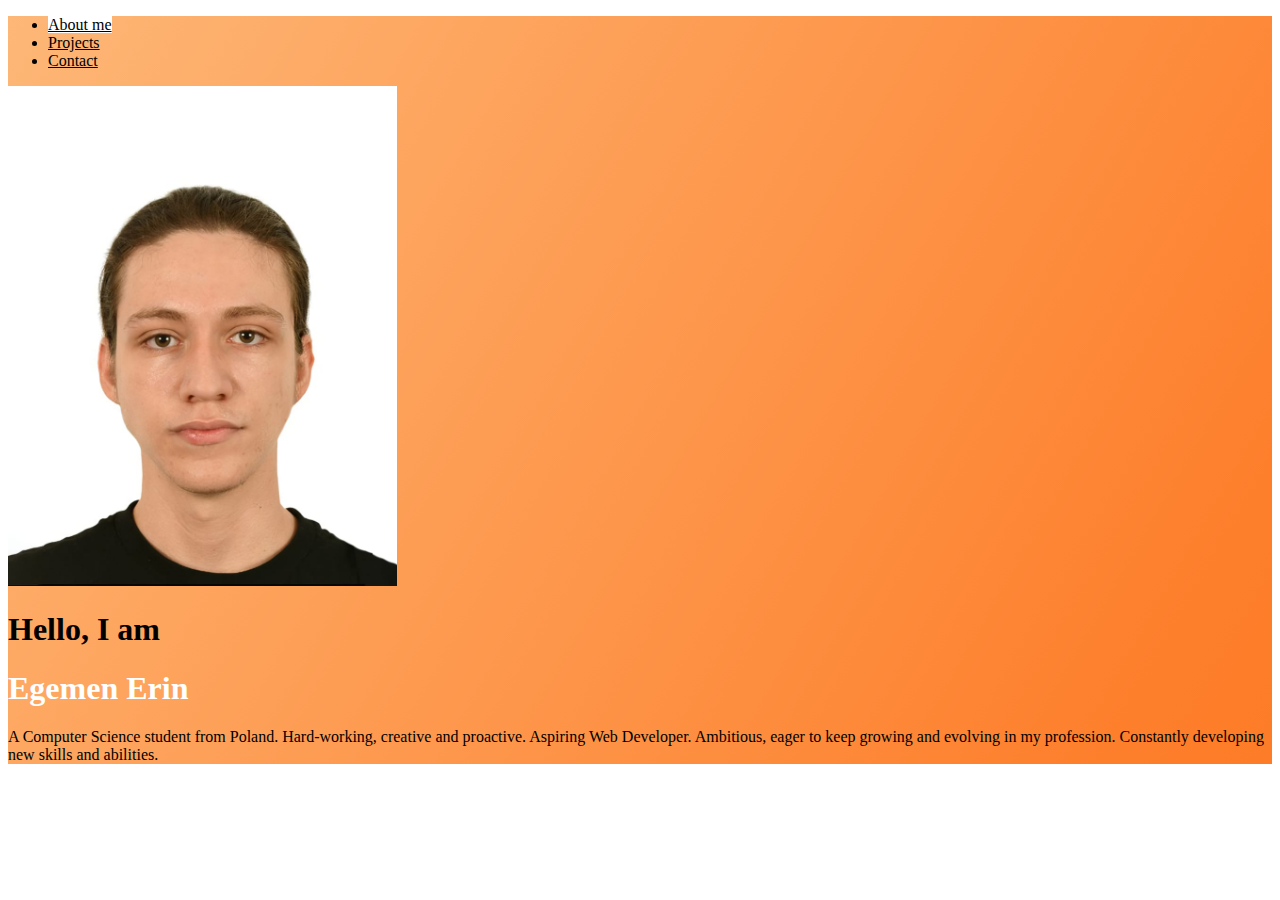
==== index.html @ 09c873bf "Add files via upload" ====
<!DOCTYPE html>
<html lang="en">
<head>
    <meta charset="UTF-8">
    <meta name="viewport" content="width=device-width, initial-scale=1.0">
    <title>Document</title>
    <link href="https://cdn.jsdelivr.net/npm/bootstrap@5.3.1/dist/css/bootstrap.min.css" rel="stylesheet" integrity="sha384-4bw+/aepP/YC94hEpVNVgiZdgIC5+VKNBQNGCHeKRQN+PtmoHDEXuppvnDJzQIu9" crossorigin="anonymous">
    <link rel="stylesheet" href="./style.css">
</head>
<body>
  <div class="gradient-background">
    <div id="Navbar" class="container">
        <header class="d-flex justify-content-center py-3">
          <ul class="nav nav-pills">
            <li class="nav-item"><a href="#" class="nav-link active" aria-current="page">About me</a></li>
            <li class="nav-item"><a href="#" class="nav-link">Projects</a></li>
            <li class="nav-item"><a href="#" class="nav-link">Contact</a></li>
          </ul>
        </header>
      </div>
      <div id="Title" class="container col-xxl-8 px-4 py-5">
        <div class="row flex-lg-row-reverse align-items-center g-5 py-5">
          <div class="col-10 col-sm-8 col-lg-6">
            <div class="parallax-container">
              <img class="rounded-5"src="./images/Egemen Smiling.png" class="d-block mx-lg-auto img-fluid" alt="Bootstrap Themes" height="500" loading="lazy">
            </div>
          </div>
          <div class="col-lg-6">
            <h1 id="Hello" class="display-5 fw-bold text-body-emphasis lh-1 mb-3">Hello, I am</h1>
            <h1 id="Name" class="display-5 fw-bold text-body-emphasis lh-1 mb-3">Egemen Erin</h1>
            <p class="lead">A Computer Science student from Poland. Hard-working, creative and proactive. Aspiring Web Developer. Ambitious, eager to keep growing and evolving in my profession. Constantly developing new skills and abilities.</p>
          </div>
        </div>
      </div>
    </div>
    
    
      <script src="https://cdn.jsdelivr.net/npm/bootstrap@5.3.1/dist/js/bootstrap.bundle.min.js" integrity="sha384-HwwvtgBNo3bZJJLYd8oVXjrBZt8cqVSpeBNS5n7C8IVInixGAoxmnlMuBnhbgrkm" crossorigin="anonymous"></script>
</body>
</html>
---- style.css ----
.gradient-background {
    background: linear-gradient(300deg, #FF6200, #FD7F2C, #FDB777);
    background-size: 180% 180%;
    animation: gradient-animation 18s ease infinite;
  }
  
  @keyframes gradient-animation {
    0% {
      background-position: 0% 50%;
    }
    50% {
      background-position: 100% 50%;
    }
    100% {
      background-position: 0% 50%;
    }
  }
  
.nav-link.active {
    background-color: white!important;
    }
.nav-link {
    color: black!important;
    }
#Name{
    color: white!important;
}
.education {
  padding: 20px;

}
.education h2, .education h3 {
  margin-top: 10px;
}
.education ul {
  padding-left: 20px;
}
@keyframes scaleAnimation {
  0% { transform: scale(1); }
  50% { transform: scale(1.05); } /* Scale up to 110% */
  100% { transform: scale(1); }
}

.rounded-5:hover {
  animation: scaleAnimation 0.3s ease-in-out; /* Apply the animation */
}
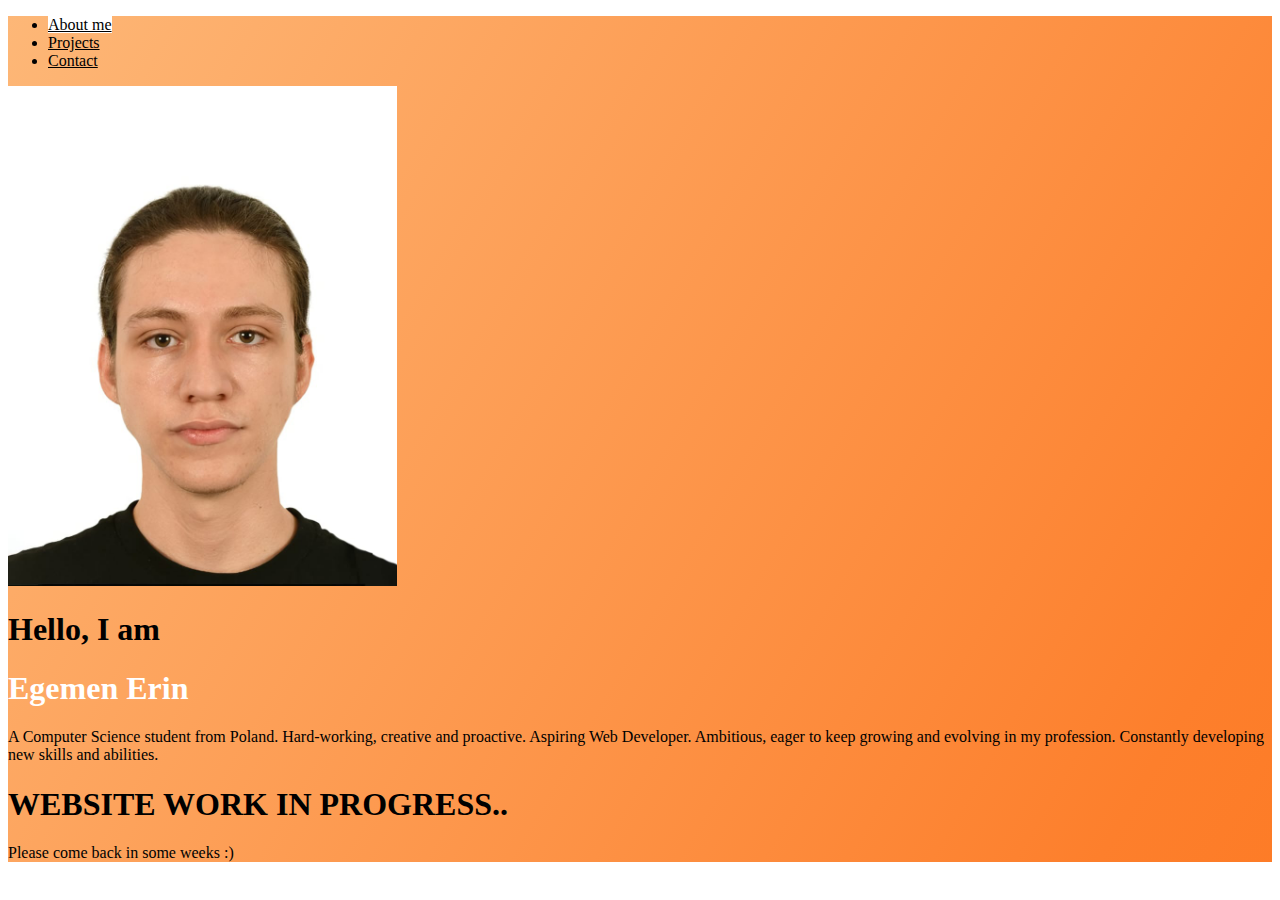
==== commit 492b0001: "added work in progress" ====
--- a/index.html
+++ b/index.html
@@ -32,6 +32,16 @@
           </div>
         </div>
       </div>
+      <div class="px-4 py-5 text-center">
+        <div class="py-5">
+          <h1 class="display-5 fw-bold text-white">WEBSITE WORK IN PROGRESS..</h1>
+          <div class="col-lg-6 mx-auto">
+            <p class="fs-5 mb-4">Please come back in some weeks :)</p>
+            <div class="d-grid gap-2 d-sm-flex justify-content-sm-center">
+            </div>
+          </div>
+        </div>
+      </div>
     </div>
     
     
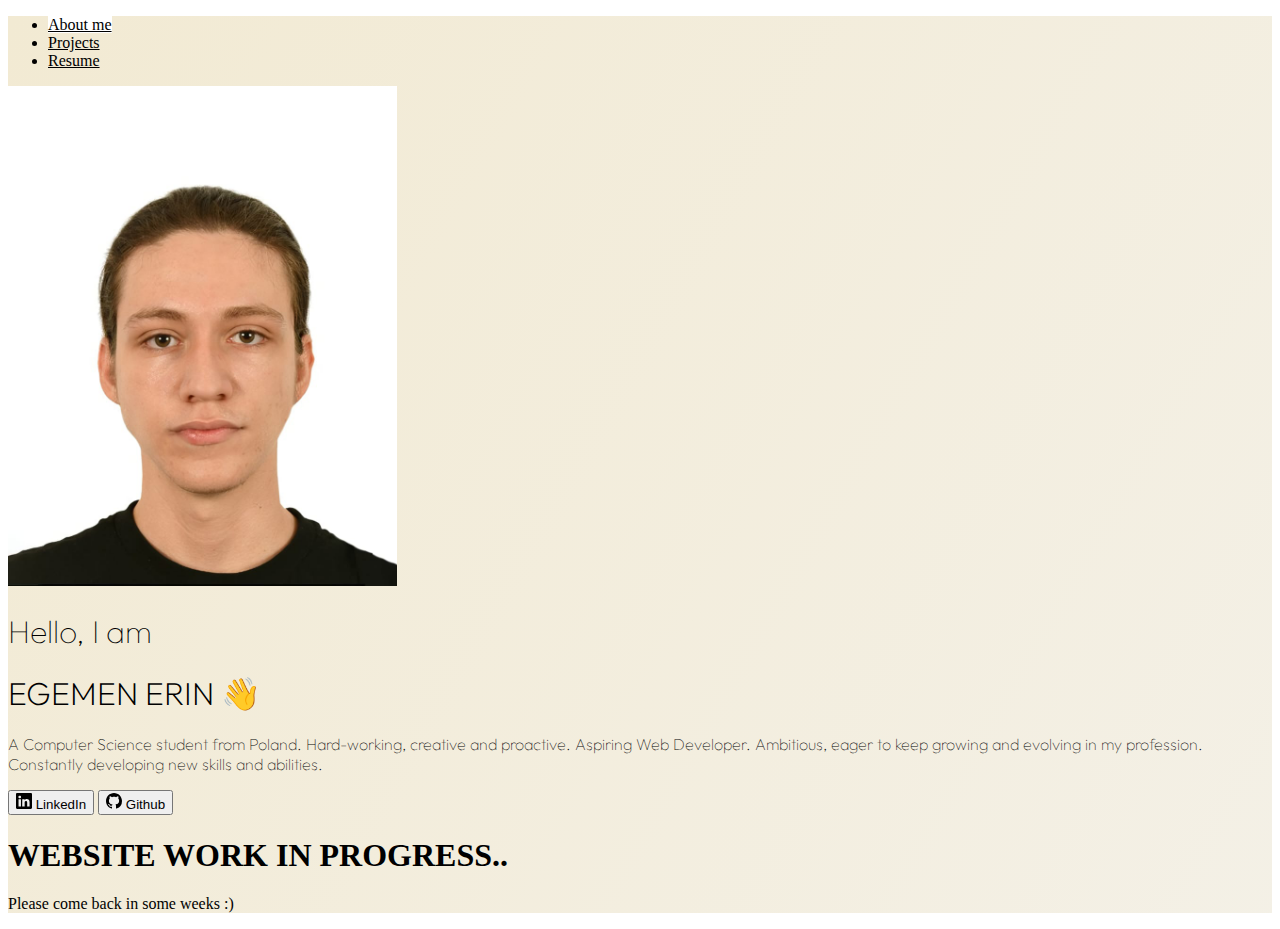
==== commit bff12ce9: "design and navi update" ====
--- a/index.html
+++ b/index.html
@@ -6,15 +6,19 @@
     <title>Document</title>
     <link href="https://cdn.jsdelivr.net/npm/bootstrap@5.3.1/dist/css/bootstrap.min.css" rel="stylesheet" integrity="sha384-4bw+/aepP/YC94hEpVNVgiZdgIC5+VKNBQNGCHeKRQN+PtmoHDEXuppvnDJzQIu9" crossorigin="anonymous">
     <link rel="stylesheet" href="./style.css">
+    <link rel="preconnect" href="https://fonts.googleapis.com">
+    <link rel="preconnect" href="https://fonts.gstatic.com" crossorigin>
+    <link href="https://fonts.googleapis.com/css2?family=Outfit:wght@100;200;300;400;500&display=swap" rel="stylesheet">
 </head>
 <body>
+</div>
   <div class="gradient-background">
     <div id="Navbar" class="container">
         <header class="d-flex justify-content-center py-3">
           <ul class="nav nav-pills">
             <li class="nav-item"><a href="#" class="nav-link active" aria-current="page">About me</a></li>
-            <li class="nav-item"><a href="#" class="nav-link">Projects</a></li>
-            <li class="nav-item"><a href="#" class="nav-link">Contact</a></li>
+            <li class="nav-item"><a href="https://github.com/EgemenErin?tab=repositories" class="nav-link">Projects</a></li>
+            <li class="nav-item"><a href="https://drive.google.com/file/d/1bIACs21iGIkQLXIiOOGG1Hgqjg3LVbGp/view?usp=sharing" class="nav-link">Resume</a></li>
           </ul>
         </header>
       </div>
@@ -27,8 +31,16 @@
           </div>
           <div class="col-lg-6">
             <h1 id="Hello" class="display-5 fw-bold text-body-emphasis lh-1 mb-3">Hello, I am</h1>
-            <h1 id="Name" class="display-5 fw-bold text-body-emphasis lh-1 mb-3">Egemen Erin</h1>
+            <h1 id="Name" class="display-5 fw-bold text-body-emphasis lh-1 mb-3">EGEMEN ERIN 👋</h1>
             <p class="lead">A Computer Science student from Poland. Hard-working, creative and proactive. Aspiring Web Developer. Ambitious, eager to keep growing and evolving in my profession. Constantly developing new skills and abilities.</p>
+            <div class="d-grid gap-2 d-md-flex justify-content-md-start">
+              <button type="button" class="btn btn-outline-secondary btn-lg px-4 me-md-2"><svg xmlns="http://www.w3.org/2000/svg" width="16" height="16" fill="currentColor" class="bi bi-linkedin" viewBox="0 0 16 16">
+                <path d="M0 1.146C0 .513.526 0 1.175 0h13.65C15.474 0 16 .513 16 1.146v13.708c0 .633-.526 1.146-1.175 1.146H1.175C.526 16 0 15.487 0 14.854V1.146zm4.943 12.248V6.169H2.542v7.225h2.401zm-1.2-8.212c.837 0 1.358-.554 1.358-1.248-.015-.709-.52-1.248-1.342-1.248-.822 0-1.359.54-1.359 1.248 0 .694.521 1.248 1.327 1.248h.016zm4.908 8.212V9.359c0-.216.016-.432.08-.586.173-.431.568-.878 1.232-.878.869 0 1.216.662 1.216 1.634v3.865h2.401V9.25c0-2.22-1.184-3.252-2.764-3.252-1.274 0-1.845.7-2.165 1.193v.025h-.016a5.54 5.54 0 0 1 .016-.025V6.169h-2.4c.03.678 0 7.225 0 7.225h2.4z"/>
+              </svg> LinkedIn </button>
+              <button type="button" class="btn btn-outline-secondary btn-lg px-4"><svg xmlns="http://www.w3.org/2000/svg" width="16" height="16" fill="currentColor" class="bi bi-github" viewBox="0 0 16 16">
+                <path d="M8 0C3.58 0 0 3.58 0 8c0 3.54 2.29 6.53 5.47 7.59.4.07.55-.17.55-.38 0-.19-.01-.82-.01-1.49-2.01.37-2.53-.49-2.69-.94-.09-.23-.48-.94-.82-1.13-.28-.15-.68-.52-.01-.53.63-.01 1.08.58 1.23.82.72 1.21 1.87.87 2.33.66.07-.52.28-.87.51-1.07-1.78-.2-3.64-.89-3.64-3.95 0-.87.31-1.59.82-2.15-.08-.2-.36-1.02.08-2.12 0 0 .67-.21 2.2.82.64-.18 1.32-.27 2-.27.68 0 1.36.09 2 .27 1.53-1.04 2.2-.82 2.2-.82.44 1.1.16 1.92.08 2.12.51.56.82 1.27.82 2.15 0 3.07-1.87 3.75-3.65 3.95.29.25.54.73.54 1.48 0 1.07-.01 1.93-.01 2.2 0 .21.15.46.55.38A8.012 8.012 0 0 0 16 8c0-4.42-3.58-8-8-8z"/>
+              </svg> Github</button>
+            </div>
           </div>
         </div>
       </div>
--- a/style.css
+++ b/style.css
@@ -1,9 +1,8 @@
 .gradient-background {
-    background: linear-gradient(300deg, #FF6200, #FD7F2C, #FDB777);
+    background: linear-gradient(300deg, #F5F5F5, #F2EAD3);
     background-size: 180% 180%;
     animation: gradient-animation 18s ease infinite;
-  }
-  
+  } 
   @keyframes gradient-animation {
     0% {
       background-position: 0% 50%;
@@ -22,12 +21,20 @@
 .nav-link {
     color: black!important;
     }
-#Name{
-    color: white!important;
-}
 .education {
   padding: 20px;
-
+}
+#Hello{
+  font-family: 'Outfit', sans-serif;
+  font-weight: 100!important;
+}
+#Name{
+  font-family: 'Outfit', sans-serif;
+  font-weight:200!important
+}
+.lead{
+  font-family: 'Outfit', sans-serif;
+  font-weight: 100!important;
 }
 .education h2, .education h3 {
   margin-top: 10px;
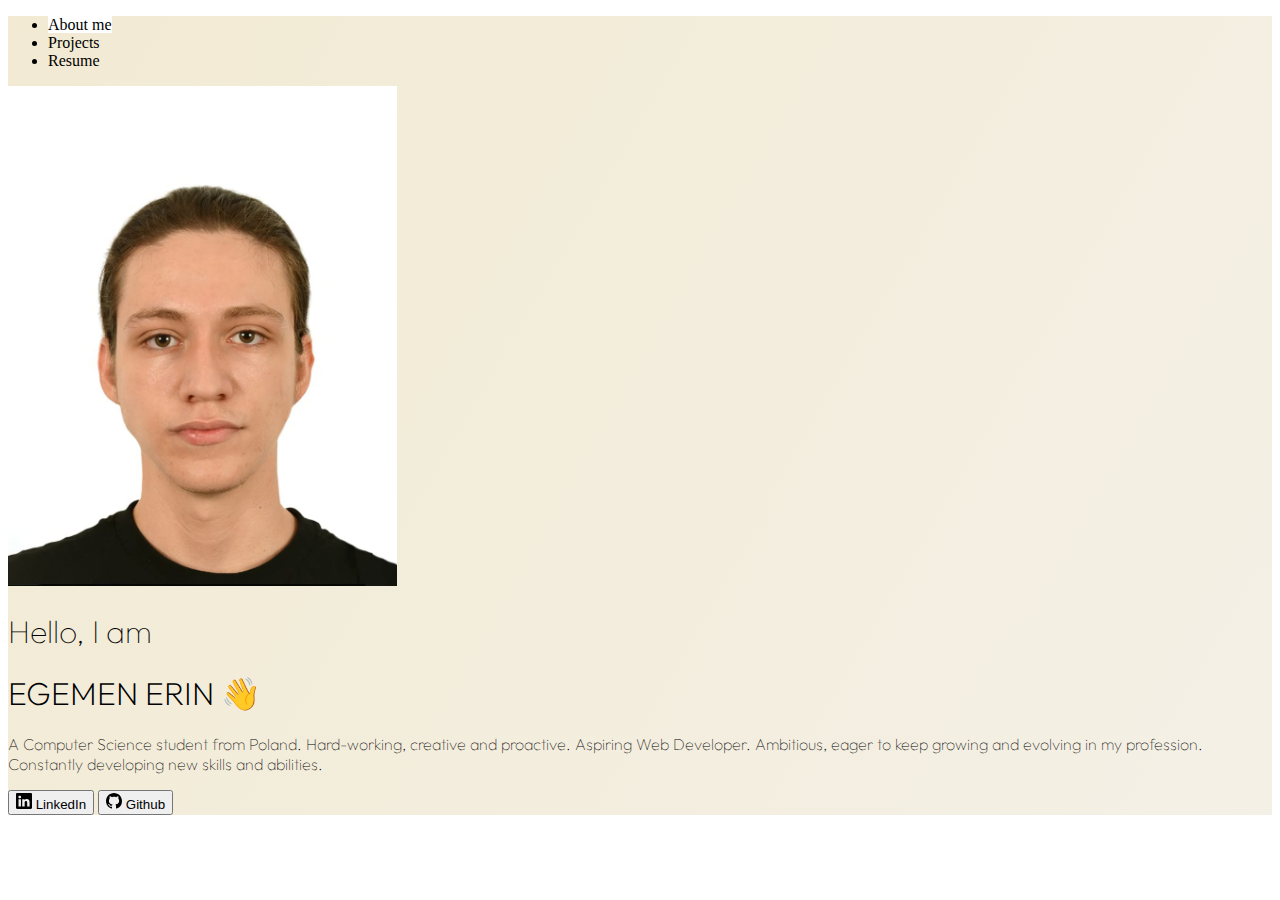
==== commit eca43f68: "Buttons and Links update" ====
--- a/index.html
+++ b/index.html
@@ -36,20 +36,10 @@
             <div class="d-grid gap-2 d-md-flex justify-content-md-start">
               <button type="button" class="btn btn-outline-secondary btn-lg px-4 me-md-2"><svg xmlns="http://www.w3.org/2000/svg" width="16" height="16" fill="currentColor" class="bi bi-linkedin" viewBox="0 0 16 16">
                 <path d="M0 1.146C0 .513.526 0 1.175 0h13.65C15.474 0 16 .513 16 1.146v13.708c0 .633-.526 1.146-1.175 1.146H1.175C.526 16 0 15.487 0 14.854V1.146zm4.943 12.248V6.169H2.542v7.225h2.401zm-1.2-8.212c.837 0 1.358-.554 1.358-1.248-.015-.709-.52-1.248-1.342-1.248-.822 0-1.359.54-1.359 1.248 0 .694.521 1.248 1.327 1.248h.016zm4.908 8.212V9.359c0-.216.016-.432.08-.586.173-.431.568-.878 1.232-.878.869 0 1.216.662 1.216 1.634v3.865h2.401V9.25c0-2.22-1.184-3.252-2.764-3.252-1.274 0-1.845.7-2.165 1.193v.025h-.016a5.54 5.54 0 0 1 .016-.025V6.169h-2.4c.03.678 0 7.225 0 7.225h2.4z"/>
-              </svg> LinkedIn </button>
+              </svg><a href="https://www.linkedin.com/in/egemen-erin-3abb73259/"> LinkedIn </button>
               <button type="button" class="btn btn-outline-secondary btn-lg px-4"><svg xmlns="http://www.w3.org/2000/svg" width="16" height="16" fill="currentColor" class="bi bi-github" viewBox="0 0 16 16">
                 <path d="M8 0C3.58 0 0 3.58 0 8c0 3.54 2.29 6.53 5.47 7.59.4.07.55-.17.55-.38 0-.19-.01-.82-.01-1.49-2.01.37-2.53-.49-2.69-.94-.09-.23-.48-.94-.82-1.13-.28-.15-.68-.52-.01-.53.63-.01 1.08.58 1.23.82.72 1.21 1.87.87 2.33.66.07-.52.28-.87.51-1.07-1.78-.2-3.64-.89-3.64-3.95 0-.87.31-1.59.82-2.15-.08-.2-.36-1.02.08-2.12 0 0 .67-.21 2.2.82.64-.18 1.32-.27 2-.27.68 0 1.36.09 2 .27 1.53-1.04 2.2-.82 2.2-.82.44 1.1.16 1.92.08 2.12.51.56.82 1.27.82 2.15 0 3.07-1.87 3.75-3.65 3.95.29.25.54.73.54 1.48 0 1.07-.01 1.93-.01 2.2 0 .21.15.46.55.38A8.012 8.012 0 0 0 16 8c0-4.42-3.58-8-8-8z"/>
-              </svg> Github</button>
-            </div>
-          </div>
-        </div>
-      </div>
-      <div class="px-4 py-5 text-center">
-        <div class="py-5">
-          <h1 class="display-5 fw-bold text-white">WEBSITE WORK IN PROGRESS..</h1>
-          <div class="col-lg-6 mx-auto">
-            <p class="fs-5 mb-4">Please come back in some weeks :)</p>
-            <div class="d-grid gap-2 d-sm-flex justify-content-sm-center">
+              </svg><a href="https://github.com/EgemenErin"> Github</a></button>
             </div>
           </div>
         </div>
--- a/style.css
+++ b/style.css
@@ -14,6 +14,11 @@
       background-position: 0% 50%;
     }
   }
+  a, a:hover, a:visited, a:active {
+    color: inherit;
+    text-decoration: none;
+   }
+  
   
 .nav-link.active {
     background-color: white!important;
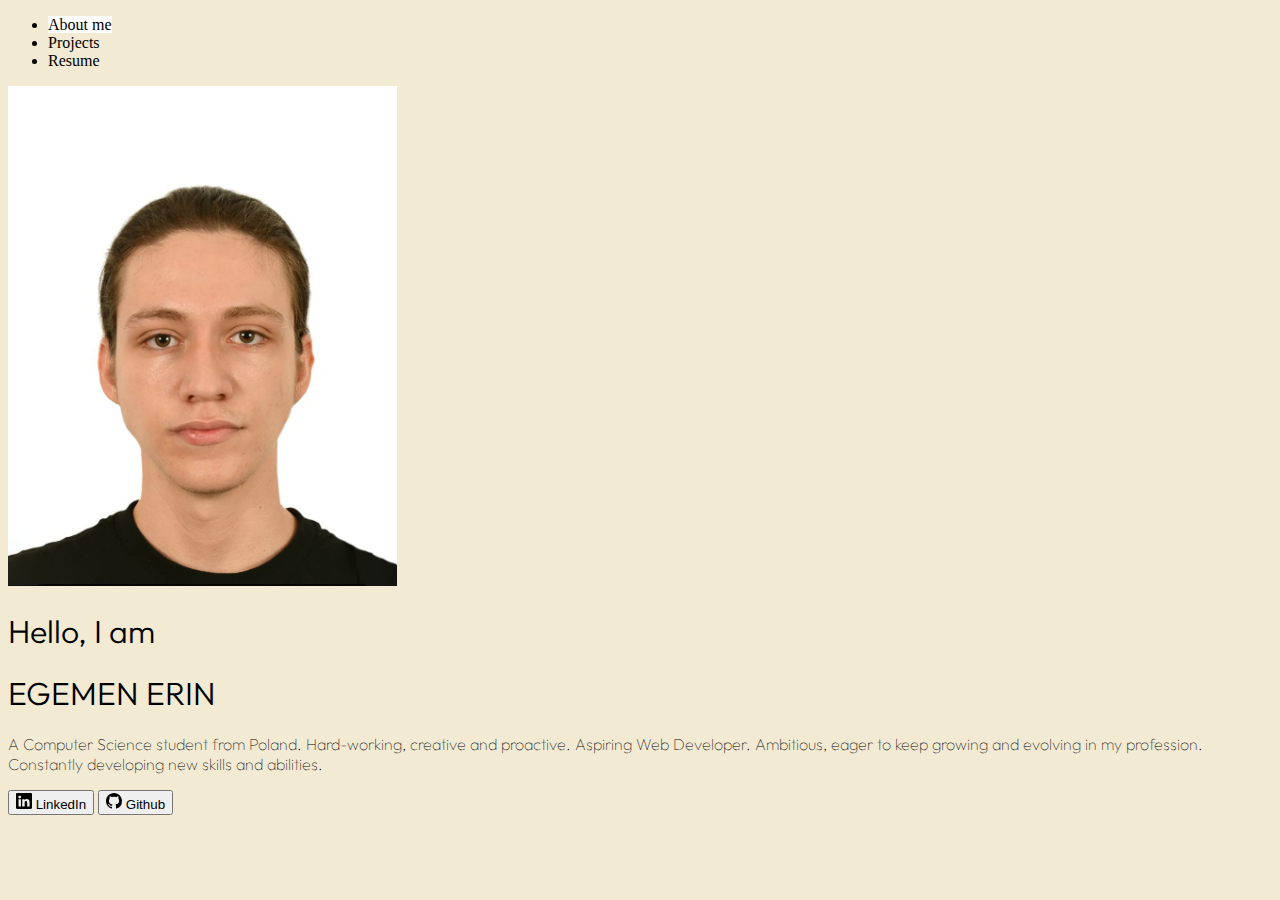
==== commit 99ff7a88: "bug fixes" ====
--- a/index.html
+++ b/index.html
@@ -12,10 +12,9 @@
 </head>
 <body>
 </div>
-  <div class="gradient-background">
     <div id="Navbar" class="container">
         <header class="d-flex justify-content-center py-3">
-          <ul class="nav nav-pills">
+          <ul class="nav nav-tabs">
             <li class="nav-item"><a href="#" class="nav-link active" aria-current="page">About me</a></li>
             <li class="nav-item"><a href="https://github.com/EgemenErin?tab=repositories" class="nav-link">Projects</a></li>
             <li class="nav-item"><a href="https://drive.google.com/file/d/1bIACs21iGIkQLXIiOOGG1Hgqjg3LVbGp/view?usp=sharing" class="nav-link">Resume</a></li>
@@ -24,29 +23,43 @@
       </div>
       <div id="Title" class="container col-xxl-8 px-4 py-5">
         <div class="row flex-lg-row-reverse align-items-center g-5 py-5">
-          <div class="col-10 col-sm-8 col-lg-6">
+          <div class="col-xl-6 col-sm-8 col-lg-6">
             <div class="parallax-container">
-              <img class="rounded-5"src="./images/Egemen Smiling.png" class="d-block mx-lg-auto img-fluid" alt="Bootstrap Themes" height="500" loading="lazy">
+              <img class="rounded-5"src="./images/Egemen Smiling.png" class="d-block mx-lg-auto img-fluid" alt="Bootstrap Themes" height="500px" loading="lazy">
             </div>
           </div>
           <div class="col-lg-6">
             <h1 id="Hello" class="display-5 fw-bold text-body-emphasis lh-1 mb-3">Hello, I am</h1>
-            <h1 id="Name" class="display-5 fw-bold text-body-emphasis lh-1 mb-3">EGEMEN ERIN 👋</h1>
+            <h1 id="Name" class="display-5 fw-bold text-body-emphasis lh-1 mb-3">EGEMEN ERIN</h1>
             <p class="lead">A Computer Science student from Poland. Hard-working, creative and proactive. Aspiring Web Developer. Ambitious, eager to keep growing and evolving in my profession. Constantly developing new skills and abilities.</p>
             <div class="d-grid gap-2 d-md-flex justify-content-md-start">
-              <button type="button" class="btn btn-outline-secondary btn-lg px-4 me-md-2"><svg xmlns="http://www.w3.org/2000/svg" width="16" height="16" fill="currentColor" class="bi bi-linkedin" viewBox="0 0 16 16">
-                <path d="M0 1.146C0 .513.526 0 1.175 0h13.65C15.474 0 16 .513 16 1.146v13.708c0 .633-.526 1.146-1.175 1.146H1.175C.526 16 0 15.487 0 14.854V1.146zm4.943 12.248V6.169H2.542v7.225h2.401zm-1.2-8.212c.837 0 1.358-.554 1.358-1.248-.015-.709-.52-1.248-1.342-1.248-.822 0-1.359.54-1.359 1.248 0 .694.521 1.248 1.327 1.248h.016zm4.908 8.212V9.359c0-.216.016-.432.08-.586.173-.431.568-.878 1.232-.878.869 0 1.216.662 1.216 1.634v3.865h2.401V9.25c0-2.22-1.184-3.252-2.764-3.252-1.274 0-1.845.7-2.165 1.193v.025h-.016a5.54 5.54 0 0 1 .016-.025V6.169h-2.4c.03.678 0 7.225 0 7.225h2.4z"/>
-              </svg><a href="https://www.linkedin.com/in/egemen-erin-3abb73259/"> LinkedIn </button>
-              <button type="button" class="btn btn-outline-secondary btn-lg px-4"><svg xmlns="http://www.w3.org/2000/svg" width="16" height="16" fill="currentColor" class="bi bi-github" viewBox="0 0 16 16">
-                <path d="M8 0C3.58 0 0 3.58 0 8c0 3.54 2.29 6.53 5.47 7.59.4.07.55-.17.55-.38 0-.19-.01-.82-.01-1.49-2.01.37-2.53-.49-2.69-.94-.09-.23-.48-.94-.82-1.13-.28-.15-.68-.52-.01-.53.63-.01 1.08.58 1.23.82.72 1.21 1.87.87 2.33.66.07-.52.28-.87.51-1.07-1.78-.2-3.64-.89-3.64-3.95 0-.87.31-1.59.82-2.15-.08-.2-.36-1.02.08-2.12 0 0 .67-.21 2.2.82.64-.18 1.32-.27 2-.27.68 0 1.36.09 2 .27 1.53-1.04 2.2-.82 2.2-.82.44 1.1.16 1.92.08 2.12.51.56.82 1.27.82 2.15 0 3.07-1.87 3.75-3.65 3.95.29.25.54.73.54 1.48 0 1.07-.01 1.93-.01 2.2 0 .21.15.46.55.38A8.012 8.012 0 0 0 16 8c0-4.42-3.58-8-8-8z"/>
-              </svg><a href="https://github.com/EgemenErin"> Github</a></button>
+              <button type="button" class="btn btn-outline-secondary btn-lg px-4 me-md-2" id="linkedInButton">
+                <a href="https://www.linkedin.com/in/egemen-erin-3abb73259/" id="linkedInButtonText">
+                  <svg xmlns="http://www.w3.org/2000/svg" width="16" height="16" fill="currentColor" class="bi bi-linkedin"
+                    viewBox="0 0 16 16">
+                    <path
+                      d="M0 1.146C0 .513.526 0 1.175 0h13.65C15.474 0 16 .513 16 1.146v13.708c0 .633-.526 1.146-1.175 1.146H1.175C.526 16 0 15.487 0 14.854V1.146zm4.943 12.248V6.169H2.542v7.225h2.401zm-1.2-8.212c.837 0 1.358-.554 1.358-1.248-.015-.709-.52-1.248-1.342-1.248-.822 0-1.359.54-1.359 1.248 0 .694.521 1.248 1.327 1.248h.016zm4.908 8.212V9.359c0-.216.016-.432.08-.586.173-.431.568-.878 1.232-.878.869 0 1.216.662 1.216 1.634v3.865h2.401V9.25c0-2.22-1.184-3.252-2.764-3.252-1.274 0-1.845.7-2.165 1.193v.025h-.016a5.54 5.54 0 0 1 .016-.025V6.169h-2.4c.03.678 0 7.225 0 7.225h2.4z" />
+                  </svg>
+                  LinkedIn
+                </a>
+              </button>
+    
+              <button type="button" class="btn btn-outline-secondary btn-lg px-4 me-md-2" id="githubButton">
+                <a href="https://github.com/EgemenErin" id="githubButtonText">
+                  <svg xmlns="http://www.w3.org/2000/svg" width="16" height="16" fill="currentColor" class="bi bi-github"
+                    viewBox="0 0 16 16">
+                    <path
+                      d="M8 0C3.58 0 0 3.58 0 8c0 3.54 2.29 6.53 5.47 7.59.4.07.55-.17.55-.38 0-.19-.01-.82-.01-1.49-2.01.37-2.53-.49-2.69-.94-.09-.23-.48-.94-.82-1.13-.28-.15-.68-.52-.01-.53.63-.01 1.08.58 1.23.82.72 1.21 1.87.87 2.33.66.07-.52.28-.87.51-1.07-1.78-.2-3.64-.89-3.64-3.95 0-.87.31-1.59.82-2.15-.08-.2-.36-1.02.08-2.12 0 0 .67-.21 2.2.82.64-.18 1.32-.27 2-.27.68 0 1.36.09 2 .27 1.53-1.04 2.2-.82 2.2-.82.44 1.1.16 1.92.08 2.12.51.56.82 1.27.82 2.15 0 3.07-1.87 3.75-3.65 3.95.29.25.54.73.54 1.48 0 1.07-.01 1.93-.01 2.2 0 .21.15.46.55.38A8.012 8.012 0 0 0 16 8c0-4.42-3.58-8-8-8z" />
+                  </svg>
+                  Github
+                </a>
+              </button>
+    
+    
             </div>
           </div>
         </div>
       </div>
-    </div>
-    
-    
       <script src="https://cdn.jsdelivr.net/npm/bootstrap@5.3.1/dist/js/bootstrap.bundle.min.js" integrity="sha384-HwwvtgBNo3bZJJLYd8oVXjrBZt8cqVSpeBNS5n7C8IVInixGAoxmnlMuBnhbgrkm" crossorigin="anonymous"></script>
 </body>
 </html>--- a/style.css
+++ b/style.css
@@ -1,25 +1,14 @@
-.gradient-background {
-    background: linear-gradient(300deg, #F5F5F5, #F2EAD3);
-    background-size: 180% 180%;
-    animation: gradient-animation 18s ease infinite;
-  } 
-  @keyframes gradient-animation {
-    0% {
-      background-position: 0% 50%;
-    }
-    50% {
-      background-position: 100% 50%;
-    }
-    100% {
-      background-position: 0% 50%;
-    }
-  }
+body{
+  background-color: #F2EAD3;
+} 
   a, a:hover, a:visited, a:active {
     color: inherit;
     text-decoration: none;
    }
-  
-  
+
+#Title{
+  justify-content: center!important;
+}
 .nav-link.active {
     background-color: white!important;
     }
@@ -31,11 +20,11 @@
 }
 #Hello{
   font-family: 'Outfit', sans-serif;
-  font-weight: 100!important;
+  font-weight: 300!important;
 }
 #Name{
   font-family: 'Outfit', sans-serif;
-  font-weight:200!important
+  font-weight:300!important
 }
 .lead{
   font-family: 'Outfit', sans-serif;
